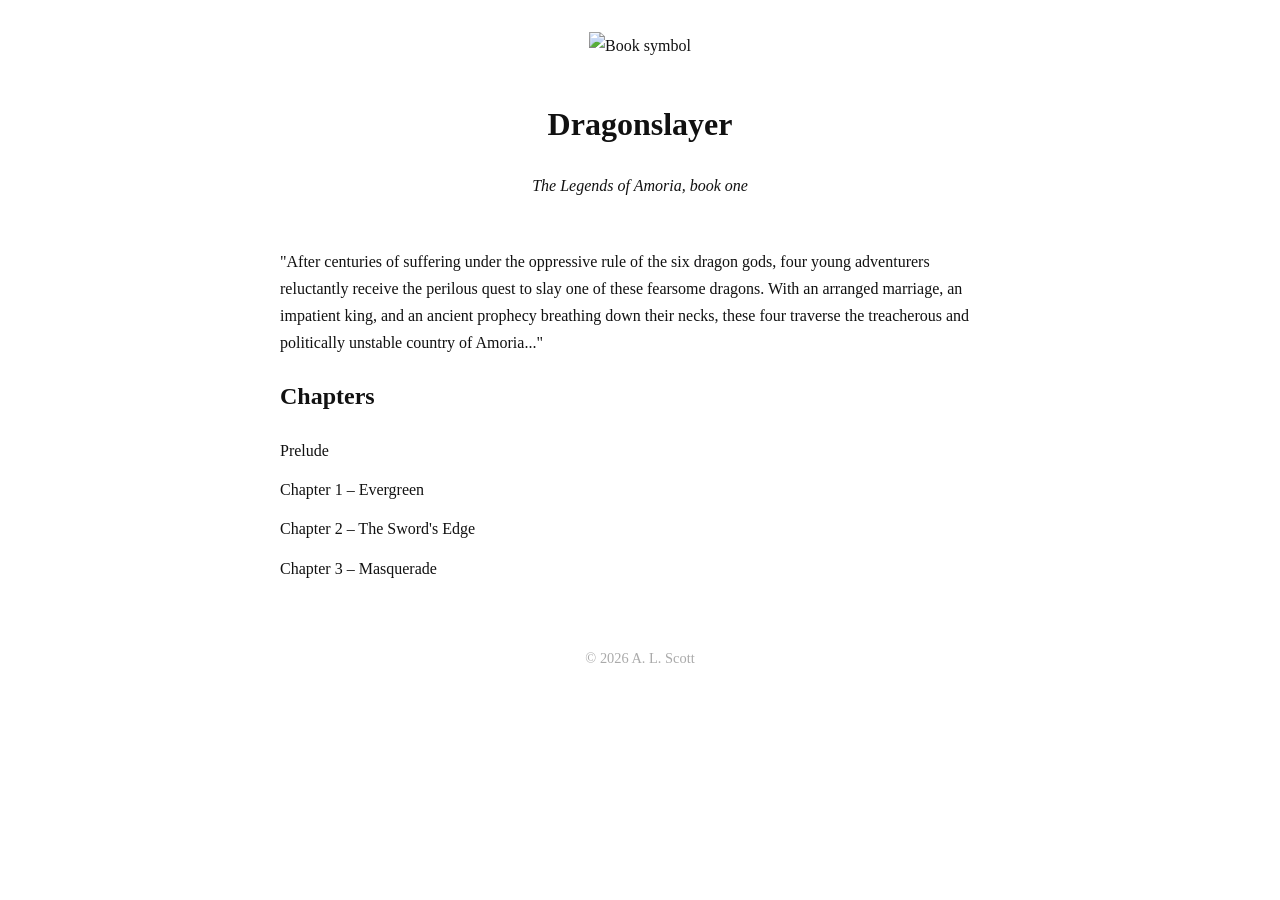
==== index.html @ ae905996 "Update index.html" ====
<!DOCTYPE html>
<html lang="en">
<head>
    <meta charset="UTF-8">
    <title>Dragonslayer</title>

    <!-- Link to CSS -->
    <link rel="stylesheet" href="styles.css">
</head>
<body>

    <header>
        <!-- Book symbol (optional for now) -->
        <img src="thelegendsofamoriasymbol.png" alt="Book symbol" class="symbol">

        <h1>Dragonslayer</h1>
        <p class="tagline">The Legends of Amoria, book one</p>
    </header>

    <main>

        <p>"After centuries of suffering under the oppressive rule of the six dragon gods, four young adventurers reluctantly receive the perilous quest to slay one of these fearsome dragons. With an arranged marriage, an impatient king, and an ancient prophecy breathing down their necks, these four traverse the treacherous and politically unstable country of Amoria..."</p>
        
        <h2>Chapters</h2>

        <ul class="chapter-list">
            <li>
                <a href="chapters/prelude0.html">Prelude</a>
            <li>
                <a href="chapters/chapter1.html">Chapter 1 – Evergreen</a>
            <li>
                <a href="chapters/chapter2.html">Chapter 2 – The Sword's Edge</a>
            <li>
                <a href="chapters/chapter3.html">Chapter 3 – Masquerade</a>
        </ul>
    </main>

    <footer>
        <p>© 2026 A. L. Scott </p>
    </footer>

</body>
</html>
---- styles.css ----
body {
    font-family: Garamond;
    background-color: #ffffff;
    color: #111;
    max-width: 720px;
    margin: 0 auto;
    padding: 2rem;
    line-height: 1.7;
}

header {
    text-align: center;
    margin-bottom: 3rem;
}

.symbol {
    max-width: 300px;
    margin-bottom: 1rem;
}

.tagline {
    font-style: italic;
    color: #111;
}

h1, h2 {
    font-family: Garamond;
}

a {
    color: #111;
    text-decoration: none;
}

    a:hover {
        text-decoration: underline;
    }

.chapter-list {
    list-style: none;
    padding-left: 0;
}

    .chapter-list li {
        margin-bottom: 0.75rem;
    }

footer {
    margin-top: 4rem;
    font-size: 0.9rem;
    color: #aaa;
    text-align: center;
}
.chapter-nav {
    display: flex;
    justify-content: space-between;
    margin-top: 4rem;
    padding-top: 1.5rem;
    border-top: 1px solid #333;
}

.nav-link {
    font-family: Arial, Helvetica, sans-serif;
    font-size: 0.95rem;
    color: #9ad0ff;
}

    .nav-link:hover {
        text-decoration: underline;
    }
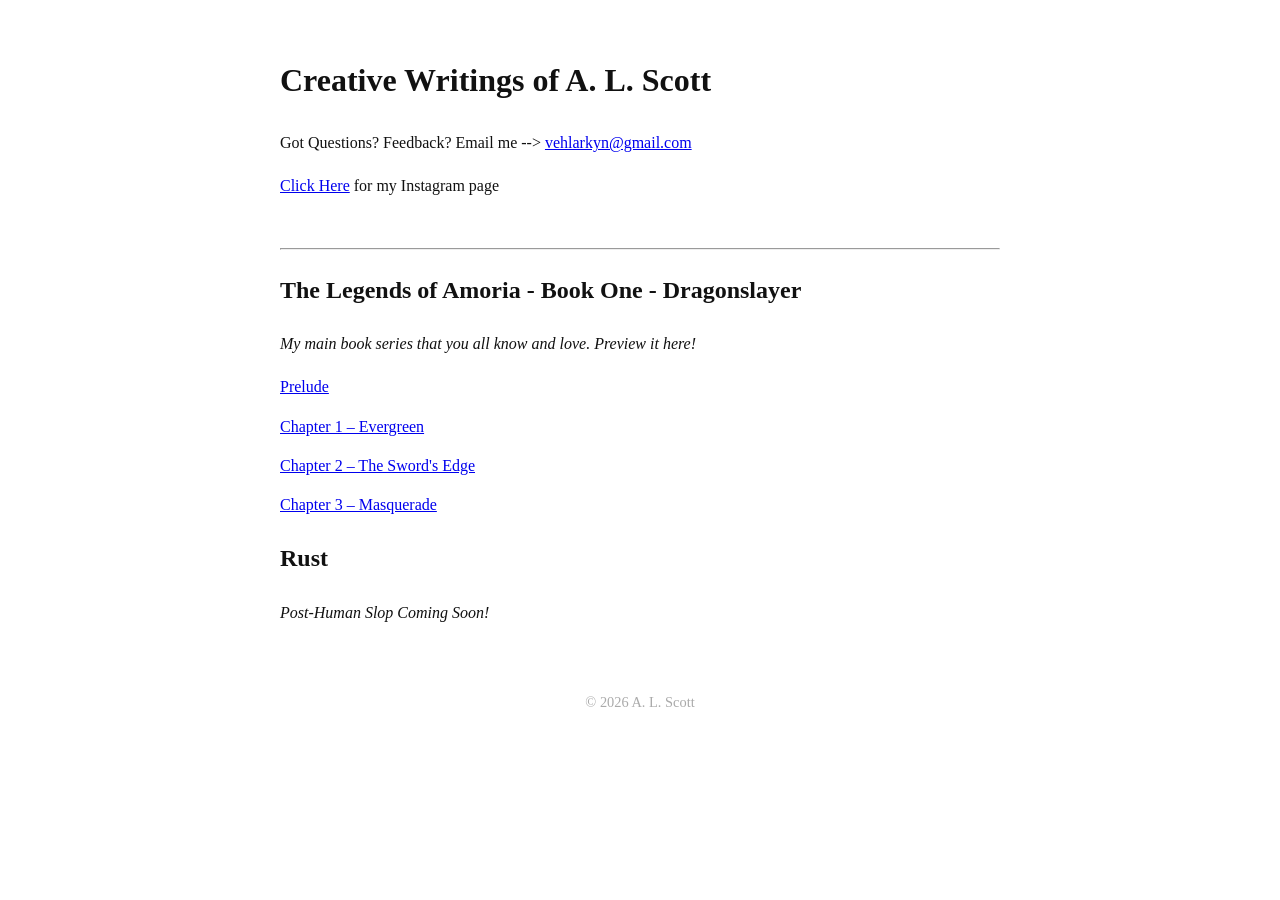
==== commit 99886cc4: "Update index.html" ====
--- a/index.html
+++ b/index.html
@@ -2,7 +2,7 @@
 <html lang="en">
 <head>
     <meta charset="UTF-8">
-    <title>Dragonslayer</title>
+    <title>The Works of A. L. Scott </title>
 
     <!-- Link to CSS -->
     <link rel="stylesheet" href="styles.css">
@@ -10,18 +10,17 @@
 <body>
 
     <header>
-        <!-- Book symbol (optional for now) -->
-        <img src="thelegendsofamoriasymbol.png" alt="Book symbol" class="symbol">
-
-        <h1>Dragonslayer</h1>
-        <p class="tagline">The Legends of Amoria, book one</p>
+        <h1>Creative Writings of A. L. Scott</h1>
+        <p>Got Questions? Feedback? Email me --> <a href="vehlarkyn@gmail.com">vehlarkyn@gmail.com</a></p>
+        <p><a href="https://www.instagram.com/thelegendsofamoria/">Click Here</a> for my Instagram page</p>
     </header>
+    
+    <hr class="scene-break">
 
     <main>
-
-        <p>"After centuries of suffering under the oppressive rule of the six dragon gods, four young adventurers reluctantly receive the perilous quest to slay one of these fearsome dragons. With an arranged marriage, an impatient king, and an ancient prophecy breathing down their necks, these four traverse the treacherous and politically unstable country of Amoria..."</p>
         
-        <h2>Chapters</h2>
+        <h2>The Legends of Amoria - Book One - Dragonslayer</h2>
+        <p class="tagline">My main book series that you all know and love. Preview it here!</p>
 
         <ul class="chapter-list">
             <li>
@@ -33,6 +32,10 @@
             <li>
                 <a href="chapters/chapter3.html">Chapter 3 – Masquerade</a>
         </ul>
+
+        <h2>Rust</h2>
+        <p class="tagline">Post-Human Slop Coming Soon!</p>
+
     </main>
 
     <footer>
--- a/styles.css
+++ b/styles.css
@@ -1,5 +1,5 @@
 body {
-    font-family: Garamond;
+    font-family: Georgia;
     background-color: #ffffff;
     color: #111;
     max-width: 720px;
@@ -9,12 +9,12 @@
 }
 
 header {
-    text-align: center;
+    text-align: left;
     margin-bottom: 3rem;
 }
 
 .symbol {
-    max-width: 300px;
+    max-width: 200px;
     margin-bottom: 1rem;
 }
 
@@ -24,17 +24,14 @@
 }
 
 h1, h2 {
-    font-family: Garamond;
+    font-family: Georgia;
 }
 
 a {
-    color: #111;
-    text-decoration: none;
+    color: #0000EE;
+    text-decoration: underline;
 }
 
-    a:hover {
-        text-decoration: underline;
-    }
 
 .chapter-list {
     list-style: none;
@@ -60,9 +57,9 @@
 }
 
 .nav-link {
-    font-family: Arial, Helvetica, sans-serif;
+    font-family: Georgia;
     font-size: 0.95rem;
-    color: #9ad0ff;
+    color: #0000EE;
 }
 
     .nav-link:hover {
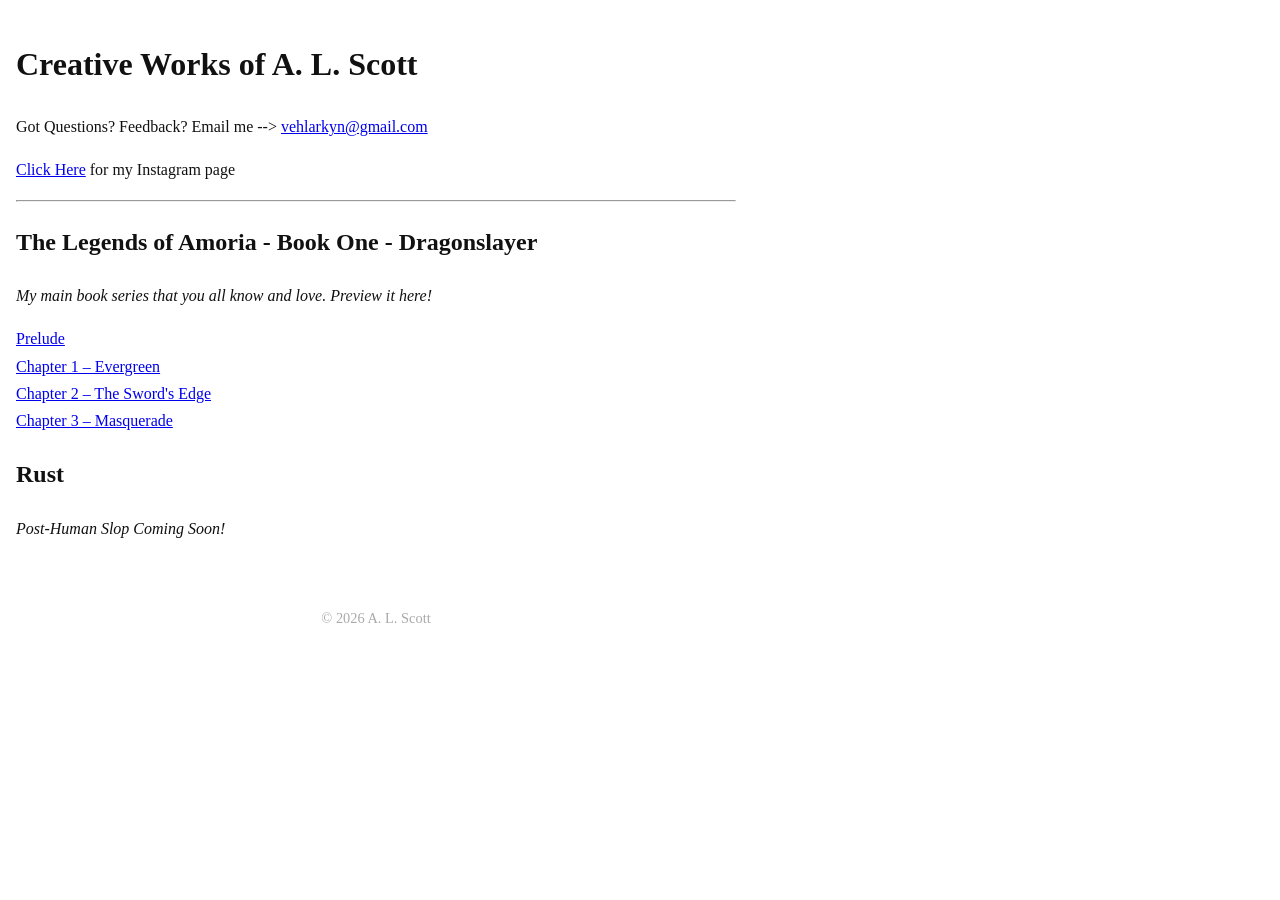
==== commit 497f14c5: "Update index.html" ====
--- a/index.html
+++ b/index.html
@@ -10,7 +10,7 @@
 <body>
 
     <header>
-        <h1>Creative Writings of A. L. Scott</h1>
+        <h1>Creative Works of A. L. Scott</h1>
         <p>Got Questions? Feedback? Email me --> <a href="vehlarkyn@gmail.com">vehlarkyn@gmail.com</a></p>
         <p><a href="https://www.instagram.com/thelegendsofamoria/">Click Here</a> for my Instagram page</p>
     </header>
--- a/styles.css
+++ b/styles.css
@@ -3,14 +3,15 @@
     background-color: #ffffff;
     color: #111;
     max-width: 720px;
-    margin: 0 auto;
-    padding: 2rem;
+    margin: 8px;
+    padding: 8px;
     line-height: 1.7;
+    
 }
 
 header {
     text-align: left;
-    margin-bottom: 3rem;
+    margin-bottom: 8px;
 }
 
 .symbol {
@@ -35,11 +36,11 @@
 
 .chapter-list {
     list-style: none;
-    padding-left: 0;
+    padding-left: 0px;
 }
 
     .chapter-list li {
-        margin-bottom: 0.75rem;
+        margin-bottom: 0px;
     }
 
 footer {
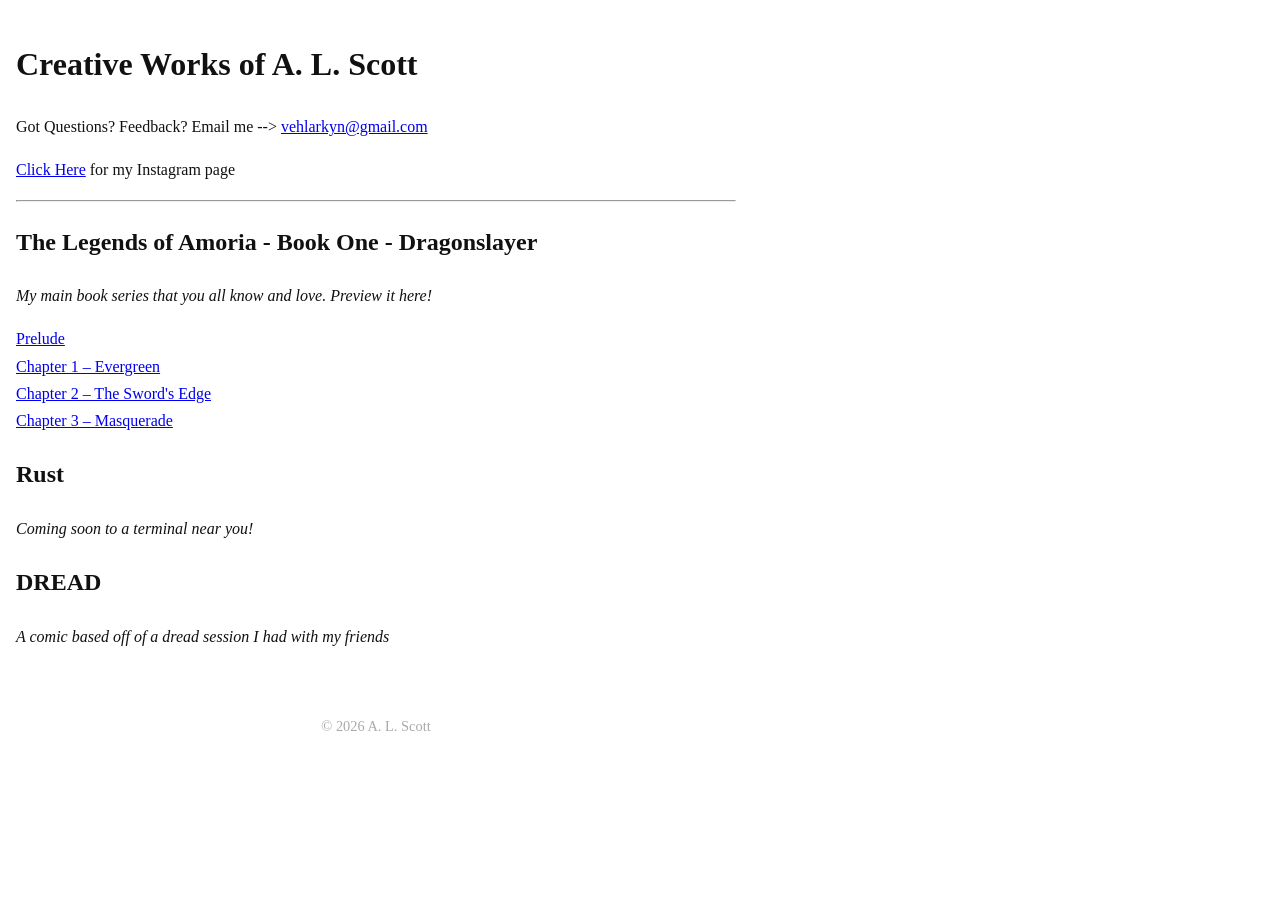
==== commit 5ecc12b0: "Update index.html" ====
--- a/index.html
+++ b/index.html
@@ -11,7 +11,7 @@
 
     <header>
         <h1>Creative Works of A. L. Scott</h1>
-        <p>Got Questions? Feedback? Email me --> <a href="vehlarkyn@gmail.com">vehlarkyn@gmail.com</a></p>
+        <p>Got Questions? Feedback? Email me --> <a href="mailto:vehlarkyn@gmail.com">vehlarkyn@gmail.com</a></p>
         <p><a href="https://www.instagram.com/thelegendsofamoria/">Click Here</a> for my Instagram page</p>
     </header>
     
@@ -34,7 +34,10 @@
         </ul>
 
         <h2>Rust</h2>
-        <p class="tagline">Post-Human Slop Coming Soon!</p>
+        <p class="tagline">Coming soon to a terminal near you!</p>
+
+        <h2>DREAD</h2>
+        <p class="tagline">A comic based off of a dread session I had with my friends</p>
 
     </main>
 
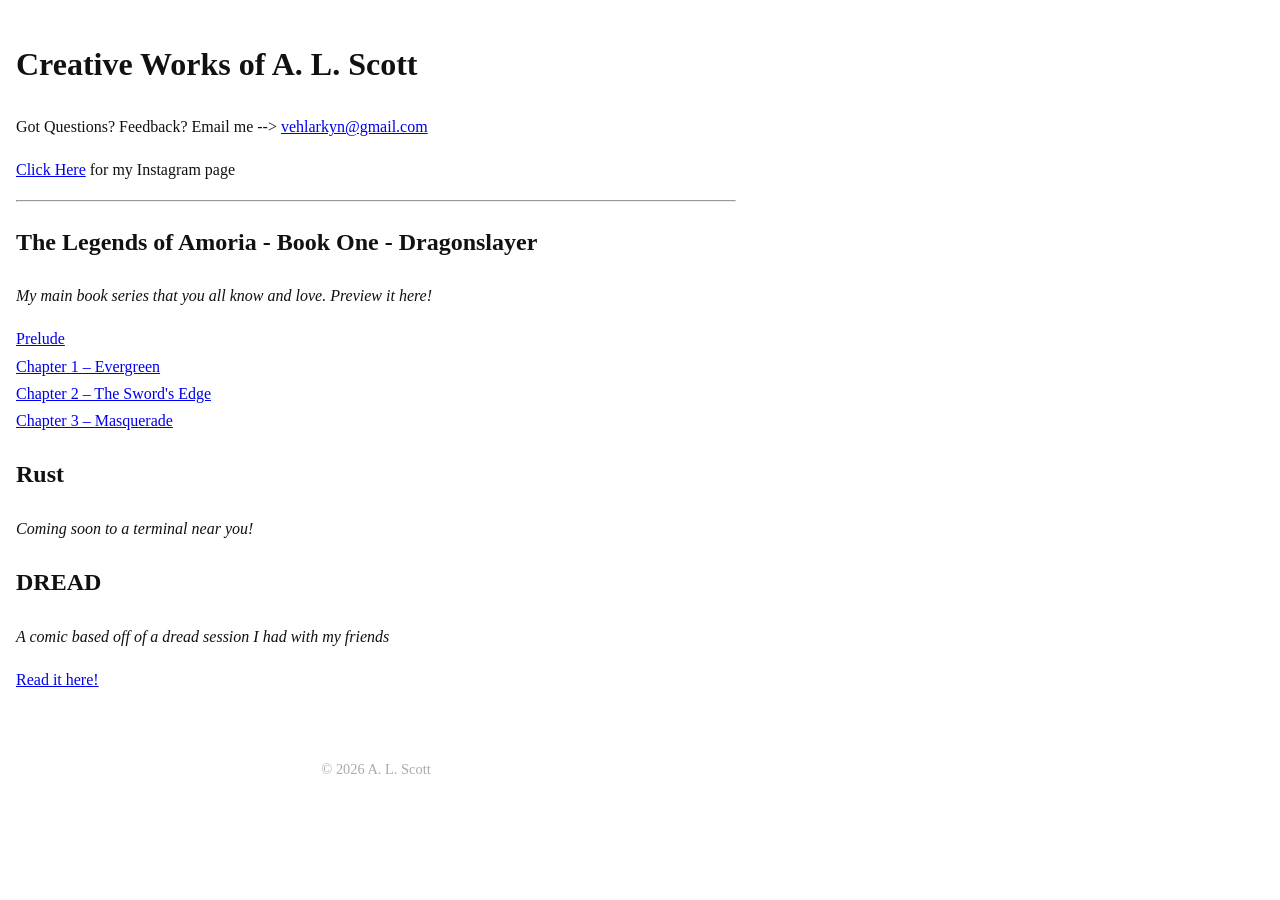
==== commit 4816b2a6: "Update index.html" ====
--- a/index.html
+++ b/index.html
@@ -38,6 +38,7 @@
 
         <h2>DREAD</h2>
         <p class="tagline">A comic based off of a dread session I had with my friends</p>
+        <a href="chapters/DREAD">Read it here!</a>
 
     </main>
 
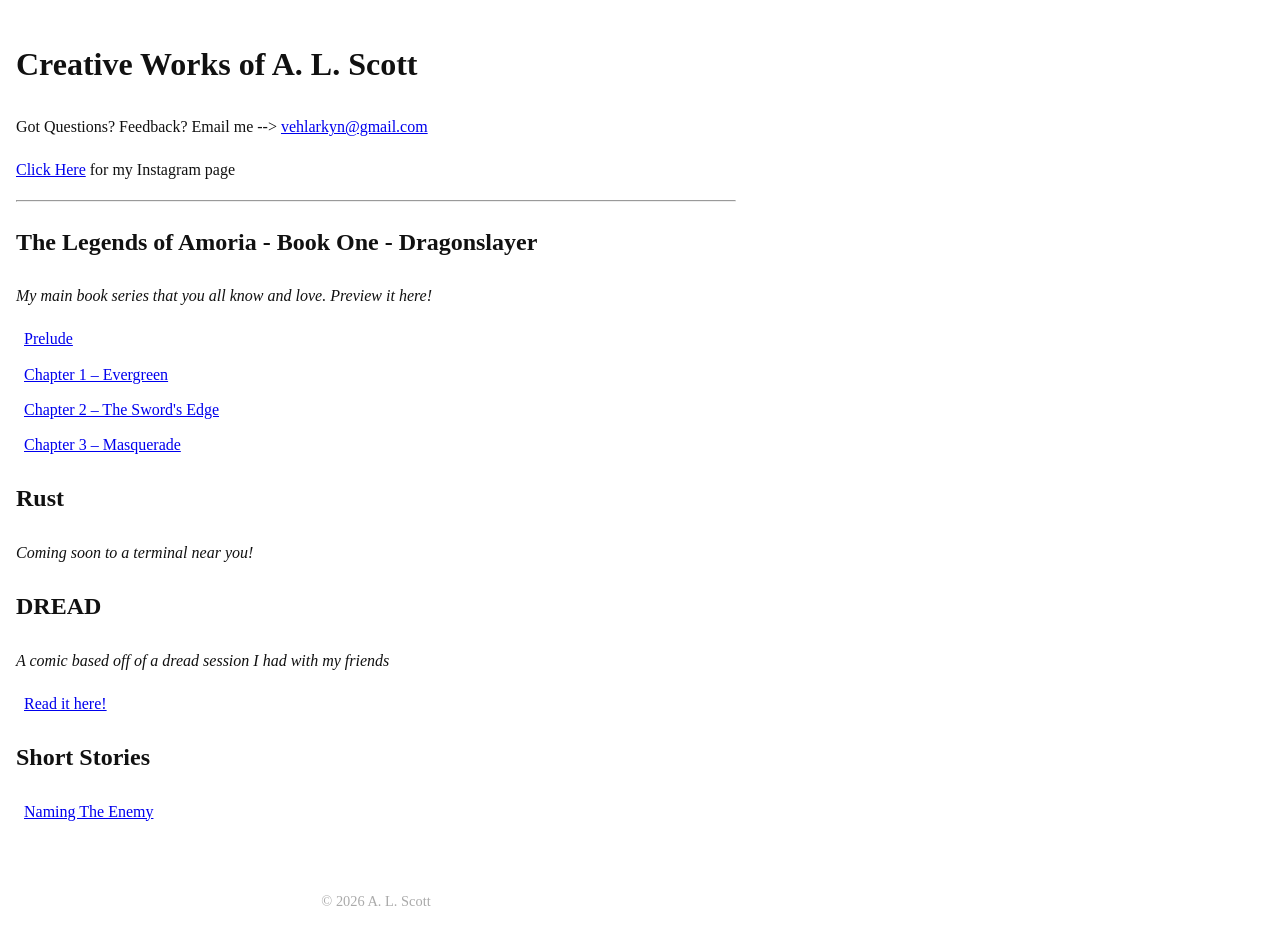
==== commit 3054a234: "Update index.html" ====
--- a/index.html
+++ b/index.html
@@ -38,7 +38,17 @@
 
         <h2>DREAD</h2>
         <p class="tagline">A comic based off of a dread session I had with my friends</p>
-        <a href="chapters/DREAD">Read it here!</a>
+        
+        <ul class="chapter-list">
+            <li>
+                <a href="DREAD.html">Read it here!</a>
+        </ul>
+
+         <h2>Short Stories</h2>
+        <ul class="chapter-list">
+            <li>
+                <a href="Naming the enemy.html">Naming The Enemy</a>
+        </ul>
 
     </main>
 
--- a/styles.css
+++ b/styles.css
@@ -36,11 +36,11 @@
 
 .chapter-list {
     list-style: none;
-    padding-left: 0px;
+    padding-left: 8px;
 }
 
     .chapter-list li {
-        margin-bottom: 0px;
+        margin-bottom: 8px;
     }
 
 footer {
@@ -66,3 +66,11 @@
     .nav-link:hover {
         text-decoration: underline;
     }
+
+
+img {
+  max-width: 100%;
+  height: auto;
+  display: block;
+}
+
